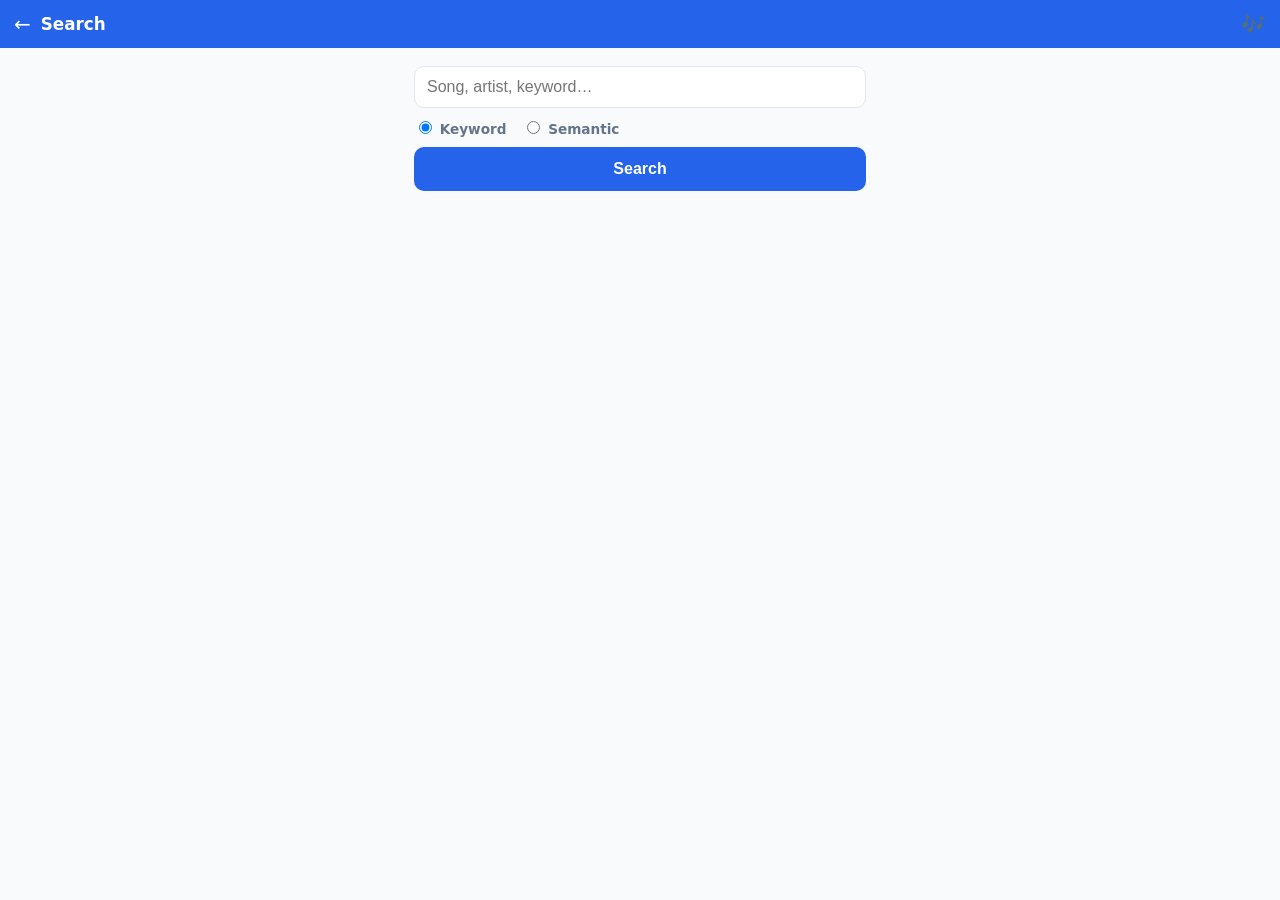
==== music_teacher_ai/api/web/search.html @ f371f689 "Add web interface availability message to CLI and mount static files in REST API This update enhance" ====
<!DOCTYPE html>
<html lang="en">
<head>
  <meta charset="UTF-8">
  <meta name="viewport" content="width=device-width, initial-scale=1">
  <title>Search – Music Teacher AI</title>
  <link rel="stylesheet" href="styles.css">
</head>
<body>
  <div class="topbar">
    <a href="index.html">←</a>
    <h1>Search</h1>
    <a href="playlist.html">🎶</a>
  </div>

  <div class="page">
    <form id="search-form">
      <input id="search-q" type="text" placeholder="Song, artist, keyword…" autocomplete="off">

      <div style="display:flex;gap:16px;margin-top:10px;font-size:0.88rem;">
        <label><input type="radio" name="mode" id="mode-keyword" checked> Keyword</label>
        <label><input type="radio" name="mode" id="mode-semantic"> Semantic</label>
      </div>

      <button class="btn btn-primary" type="submit" style="margin-top:10px;">Search</button>
    </form>

    <div id="search-results"></div>
  </div>

  <script src="app.js"></script>
</body>
</html>
---- music_teacher_ai/api/web/styles.css ----
/* =========================================================
   Music Teacher AI – Mobile-first stylesheet
   Max width: 480px  |  No frameworks  |  < 10 KB
   ========================================================= */

*, *::before, *::after { box-sizing: border-box; }

:root {
  --accent:   #2563eb;
  --accent-d: #1d4ed8;
  --danger:   #dc2626;
  --bg:       #f8fafc;
  --card:     #ffffff;
  --border:   #e2e8f0;
  --text:     #1e293b;
  --muted:    #64748b;
  --radius:   10px;
}

body {
  font-family: system-ui, -apple-system, sans-serif;
  background: var(--bg);
  color: var(--text);
  margin: 0;
  padding: 0;
  min-height: 100vh;
}

/* ── Layout ──────────────────────────────────────────────── */
.page {
  max-width: 480px;
  margin: 0 auto;
  padding: 12px 14px 80px;
}

/* ── Top bar ─────────────────────────────────────────────── */
.topbar {
  display: flex;
  align-items: center;
  gap: 10px;
  padding: 12px 14px;
  background: var(--accent);
  color: #fff;
  position: sticky;
  top: 0;
  z-index: 10;
}
.topbar h1 { margin: 0; font-size: 1.05rem; flex: 1; }
.topbar a  { color: #fff; text-decoration: none; font-size: 1.25rem; }

/* ── Cards ───────────────────────────────────────────────── */
.card {
  background: var(--card);
  border: 1px solid var(--border);
  border-radius: var(--radius);
  padding: 14px;
  margin-top: 12px;
}
.card h2 { margin: 0 0 10px; font-size: 1rem; }
.card p  { margin: 4px 0; font-size: 0.9rem; color: var(--muted); }

/* ── Inputs ──────────────────────────────────────────────── */
input[type="text"],
input[type="number"],
select,
textarea {
  width: 100%;
  padding: 11px 12px;
  font-size: 1rem;
  border: 1px solid var(--border);
  border-radius: var(--radius);
  background: #fff;
  color: var(--text);
  margin-top: 6px;
  appearance: none;
}
input:focus, select:focus, textarea:focus {
  outline: 2px solid var(--accent);
  border-color: var(--accent);
}
label { font-size: 0.85rem; font-weight: 600; color: var(--muted); }
textarea { min-height: 120px; resize: vertical; }

/* ── Buttons ─────────────────────────────────────────────── */
.btn {
  display: block;
  width: 100%;
  padding: 13px;
  font-size: 1rem;
  font-weight: 600;
  text-align: center;
  border: none;
  border-radius: var(--radius);
  cursor: pointer;
  text-decoration: none;
  margin-top: 10px;
  transition: background .15s;
}
.btn-primary  { background: var(--accent);  color: #fff; }
.btn-primary:hover  { background: var(--accent-d); }
.btn-secondary { background: var(--border); color: var(--text); }
.btn-secondary:hover { background: #cbd5e1; }
.btn-danger   { background: var(--danger);  color: #fff; }
.btn-sm {
  display: inline-block;
  width: auto;
  padding: 6px 12px;
  font-size: 0.82rem;
  margin-top: 0;
}

/* ── Nav grid (home) ─────────────────────────────────────── */
.nav-grid {
  display: grid;
  grid-template-columns: 1fr 1fr;
  gap: 10px;
  margin-top: 14px;
}
.nav-tile {
  display: flex;
  flex-direction: column;
  align-items: center;
  justify-content: center;
  gap: 8px;
  background: var(--card);
  border: 1px solid var(--border);
  border-radius: var(--radius);
  padding: 20px 10px;
  text-decoration: none;
  color: var(--text);
  font-weight: 600;
  font-size: 0.9rem;
}
.nav-tile .icon { font-size: 1.8rem; }
.nav-tile:hover { background: #eff6ff; border-color: var(--accent); }

/* ── Result list ─────────────────────────────────────────── */
.result-list { list-style: none; margin: 0; padding: 0; }
.result-item {
  background: var(--card);
  border: 1px solid var(--border);
  border-radius: var(--radius);
  padding: 12px 14px;
  margin-top: 10px;
}
.result-item .title { font-weight: 700; font-size: 0.97rem; }
.result-item .meta  { font-size: 0.82rem; color: var(--muted); margin: 3px 0 8px; }
.result-item .actions { display: flex; gap: 6px; flex-wrap: wrap; }

/* ── Lyrics block ────────────────────────────────────────── */
.lyrics-block {
  white-space: pre-wrap;
  font-size: 0.93rem;
  line-height: 1.65;
  background: var(--card);
  border: 1px solid var(--border);
  border-radius: var(--radius);
  padding: 14px;
  margin-top: 10px;
}

/* ── Exercise output ─────────────────────────────────────── */
.exercise-out {
  white-space: pre-wrap;
  font-size: 0.88rem;
  line-height: 1.7;
  background: #f0f9ff;
  border: 1px solid #bae6fd;
  border-radius: var(--radius);
  padding: 14px;
  margin-top: 10px;
}

/* ── Badges ──────────────────────────────────────────────── */
.badge {
  display: inline-block;
  padding: 2px 8px;
  border-radius: 999px;
  font-size: 0.75rem;
  font-weight: 700;
  background: #dbeafe;
  color: var(--accent-d);
}

/* ── Difficulty pills ────────────────────────────────────── */
.pill-group { display: flex; gap: 8px; margin-top: 8px; flex-wrap: wrap; }
.pill {
  padding: 8px 18px;
  border-radius: 999px;
  border: 2px solid var(--border);
  background: #fff;
  font-size: 0.9rem;
  font-weight: 600;
  cursor: pointer;
  color: var(--muted);
}
.pill.active {
  border-color: var(--accent);
  background: #dbeafe;
  color: var(--accent-d);
}

/* ── Playlist songs ──────────────────────────────────────── */
.pl-item {
  display: flex;
  align-items: center;
  gap: 10px;
  padding: 10px 0;
  border-bottom: 1px solid var(--border);
}
.pl-item:last-child { border-bottom: none; }
.pl-item .info { flex: 1; font-size: 0.9rem; }
.pl-item .info small { color: var(--muted); font-size: 0.8rem; }
.pl-remove { background: none; border: none; cursor: pointer; color: var(--danger); font-size: 1.1rem; }

/* ── Status / empty ──────────────────────────────────────── */
.empty {
  text-align: center;
  color: var(--muted);
  padding: 32px 0;
  font-size: 0.92rem;
}
.alert {
  padding: 10px 14px;
  border-radius: var(--radius);
  font-size: 0.88rem;
  margin-top: 10px;
}
.alert-info    { background: #eff6ff; border: 1px solid #bfdbfe; color: #1d4ed8; }
.alert-success { background: #f0fdf4; border: 1px solid #bbf7d0; color: #15803d; }
.alert-error   { background: #fef2f2; border: 1px solid #fecaca; color: #dc2626; }

/* ── Spinner ─────────────────────────────────────────────── */
.spinner {
  width: 28px; height: 28px;
  border: 3px solid var(--border);
  border-top-color: var(--accent);
  border-radius: 50%;
  animation: spin .7s linear infinite;
  margin: 20px auto;
}
@keyframes spin { to { transform: rotate(360deg); } }

/* ── Search bar (home) ───────────────────────────────────── */
.home-search { display: flex; gap: 8px; margin-top: 16px; }
.home-search input { flex: 1; margin-top: 0; }
.home-search button { width: auto; margin-top: 0; padding: 11px 16px; }

/* ── Recent chips ────────────────────────────────────────── */
.chip-row { display: flex; flex-wrap: wrap; gap: 6px; margin-top: 10px; }
.chip {
  padding: 5px 12px;
  border-radius: 999px;
  background: #e0f2fe;
  color: var(--accent-d);
  font-size: 0.8rem;
  cursor: pointer;
  border: none;
}
.chip:hover { background: #bae6fd; }
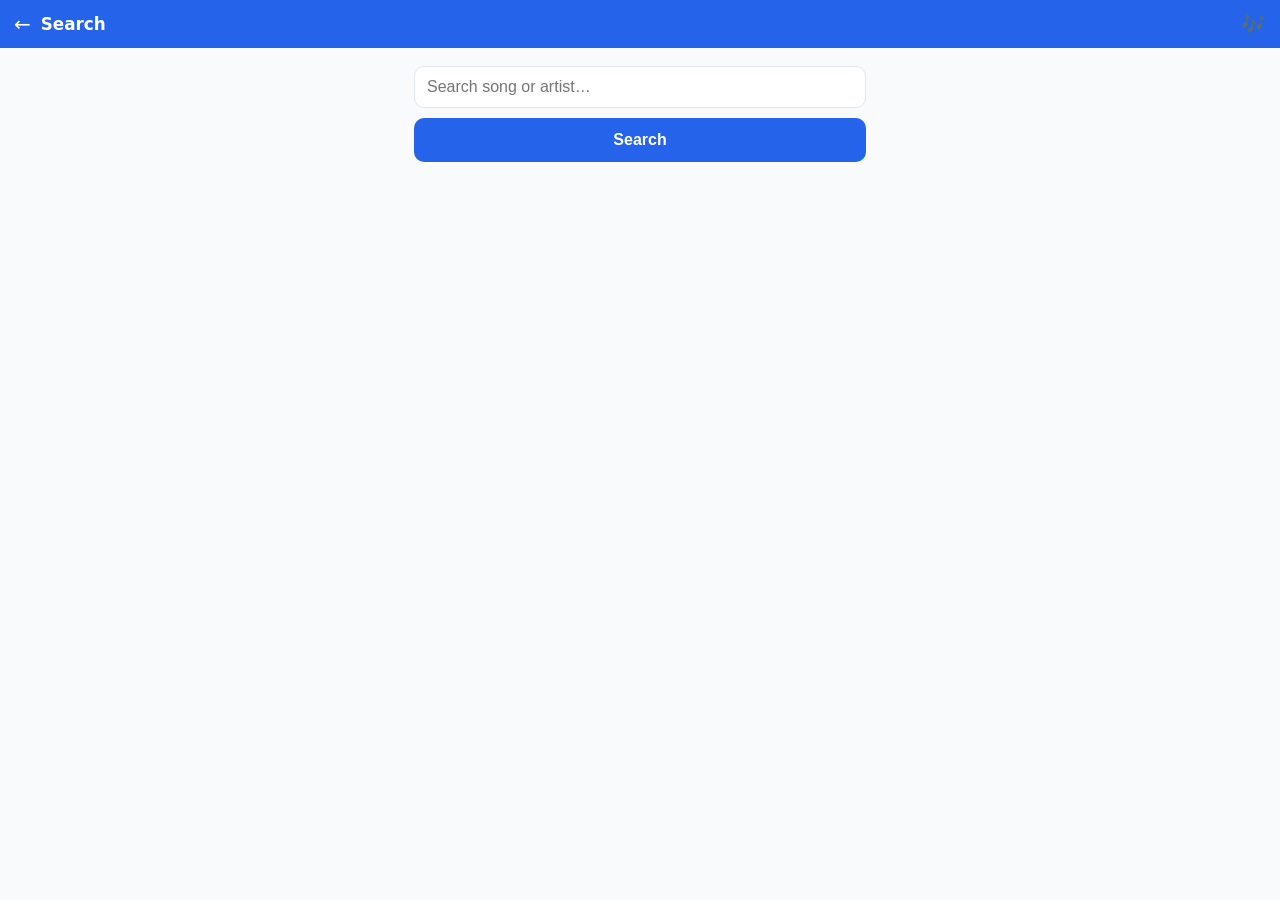
==== commit 6939ceb0: "Enhance Music Teacher AI by implementing a seed-first catalog initialization and expanding the song " ====
--- a/music_teacher_ai/api/web/search.html
+++ b/music_teacher_ai/api/web/search.html
@@ -15,13 +15,7 @@
 
   <div class="page">
     <form id="search-form">
-      <input id="search-q" type="text" placeholder="Song, artist, keyword…" autocomplete="off">
-
-      <div style="display:flex;gap:16px;margin-top:10px;font-size:0.88rem;">
-        <label><input type="radio" name="mode" id="mode-keyword" checked> Keyword</label>
-        <label><input type="radio" name="mode" id="mode-semantic"> Semantic</label>
-      </div>
-
+      <input id="search-q" type="text" placeholder="Search song or artist…" autocomplete="off">
       <button class="btn btn-primary" type="submit" style="margin-top:10px;">Search</button>
     </form>
 
